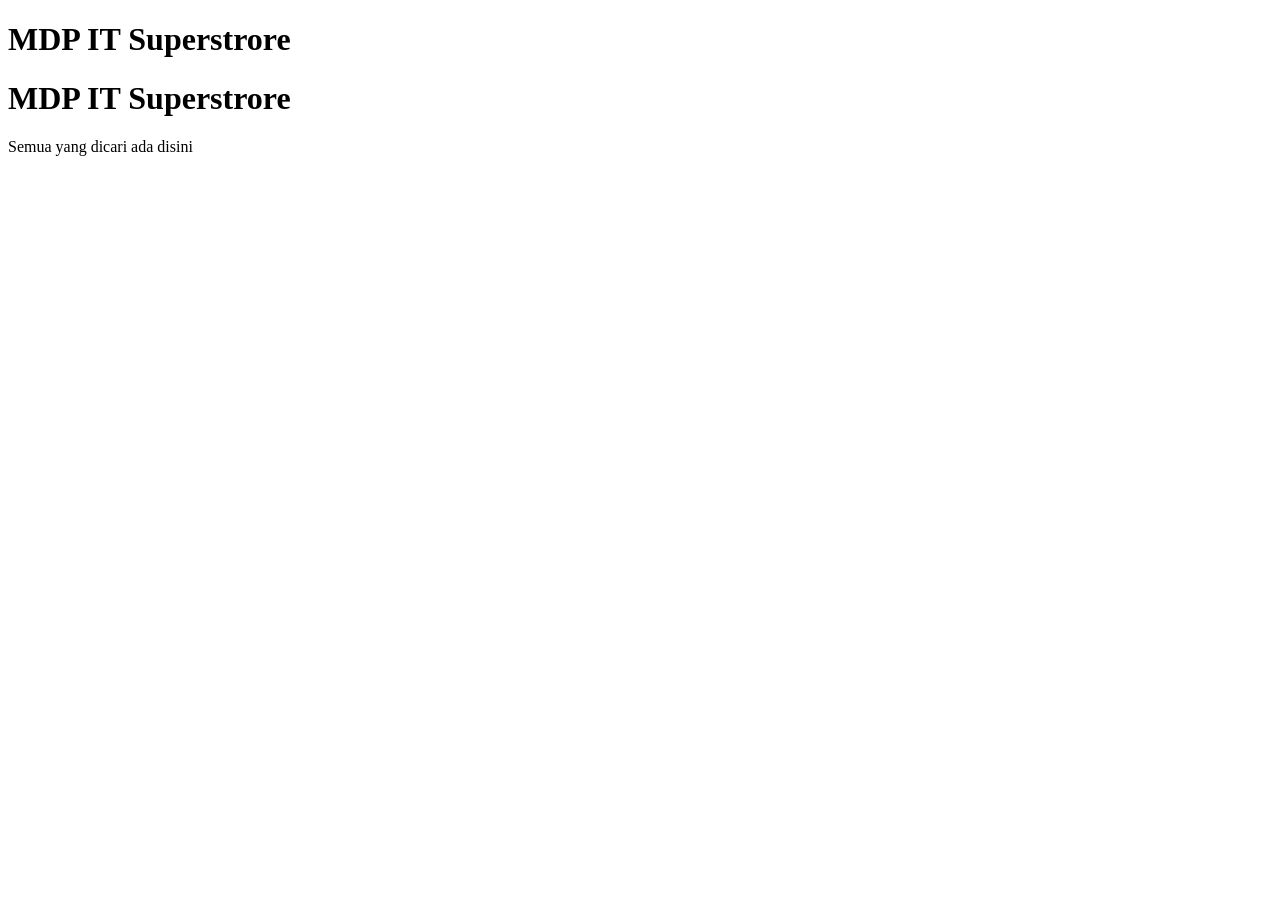
==== index.html @ 43a70f66 "menambhakan h1 dan paragraf" ====
<!DOCTYPE html>
<html lang="en">
<head>
    <meta charset="UTF-8">
    <meta name="viewport" content="width=device-width, initial-scale=1.0">
    <title>Halaman utama</title>
</head>
<body>
   <!--tag heading: h1 sd h6-->
   <h1>MDP IT Superstrore</h1> 
   <h1>MDP IT Superstrore</h1> 
   <p>Semua yang dicari ada disini</p> 
</body>
</html>
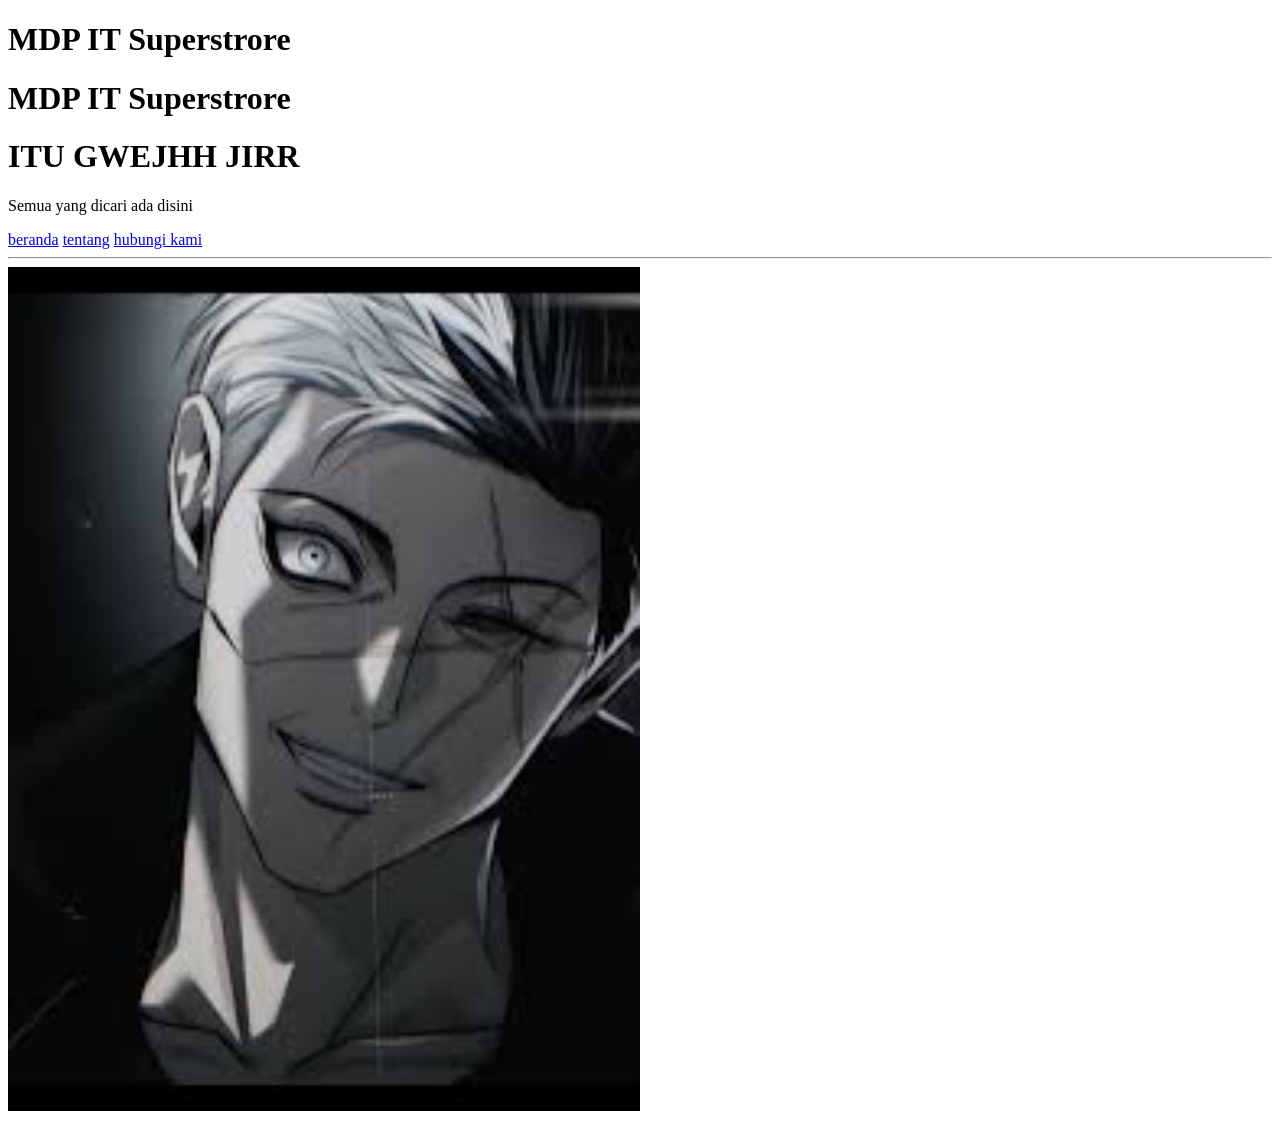
==== commit 96445819: "menambhakan banner tentang dan hubungi" ====
--- a/index.html
+++ b/index.html
@@ -9,6 +9,17 @@
    <!--tag heading: h1 sd h6-->
    <h1>MDP IT Superstrore</h1> 
    <h1>MDP IT Superstrore</h1> 
+   <h1>ITU GWEJHH JIRR</h1>
    <p>Semua yang dicari ada disini</p> 
+   <!-- ini komentar tidak di tampilkan pada browser-->
+    <!--hyperlink -->
+    <a href="index.html">beranda</a>
+    <a href="tentang.html">tentang</a>
+    <a href="hubungi.html">hubungi kami</a>
+
+    <hr>
+
+    <!--image-->
+    <img src="image/image.png" alt="gambar banner" width="50%">
 </body>
 </html>
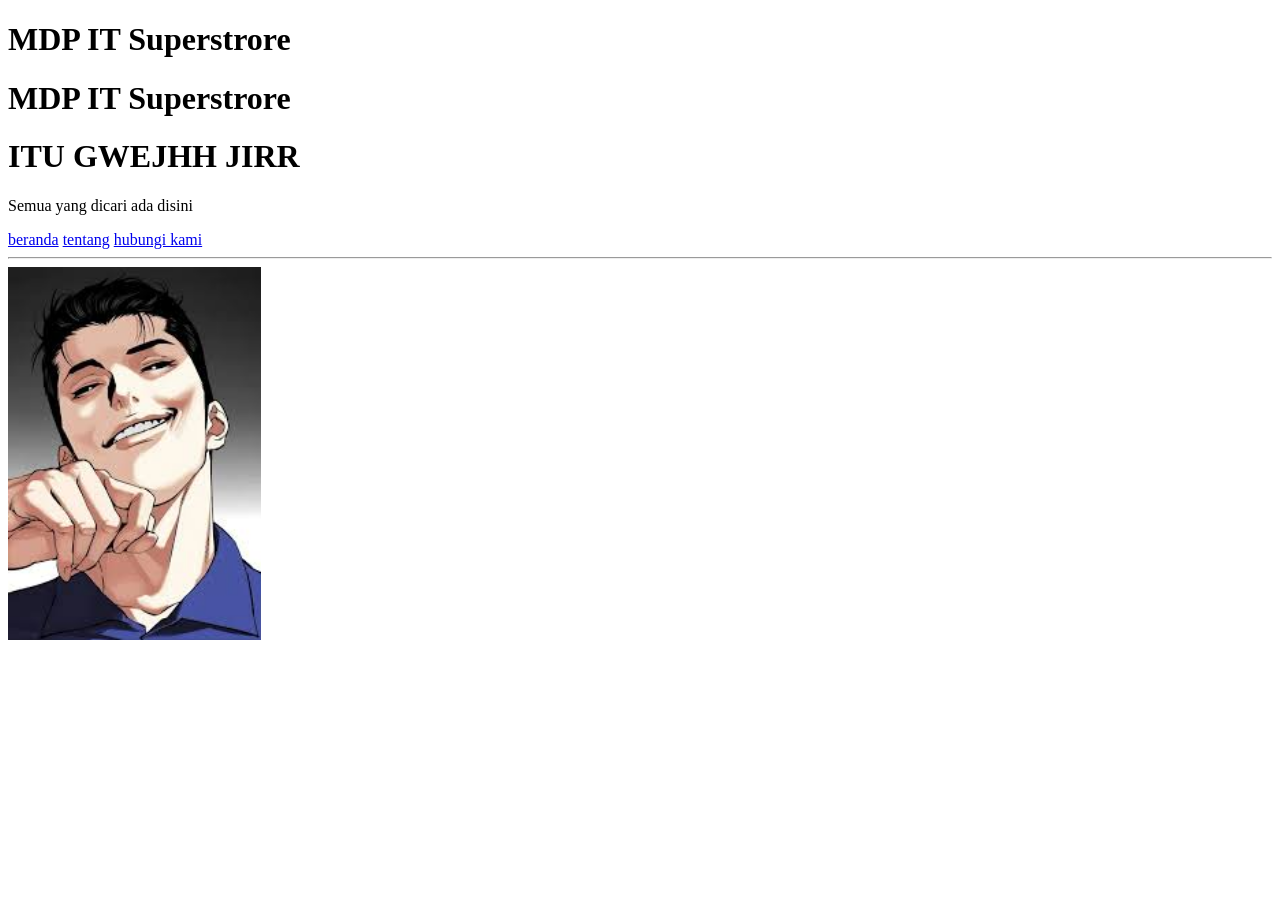
==== commit 8abfe4cb: "menambahkan banner tentang dan hubungi" ====
--- a/index.html
+++ b/index.html
@@ -20,6 +20,6 @@
     <hr>
 
     <!--image-->
-    <img src="image/image.png" alt="gambar banner" width="50%">
+    <img src="image/image.png" alt="gambar banner" width="20%">
 </body>
 </html>
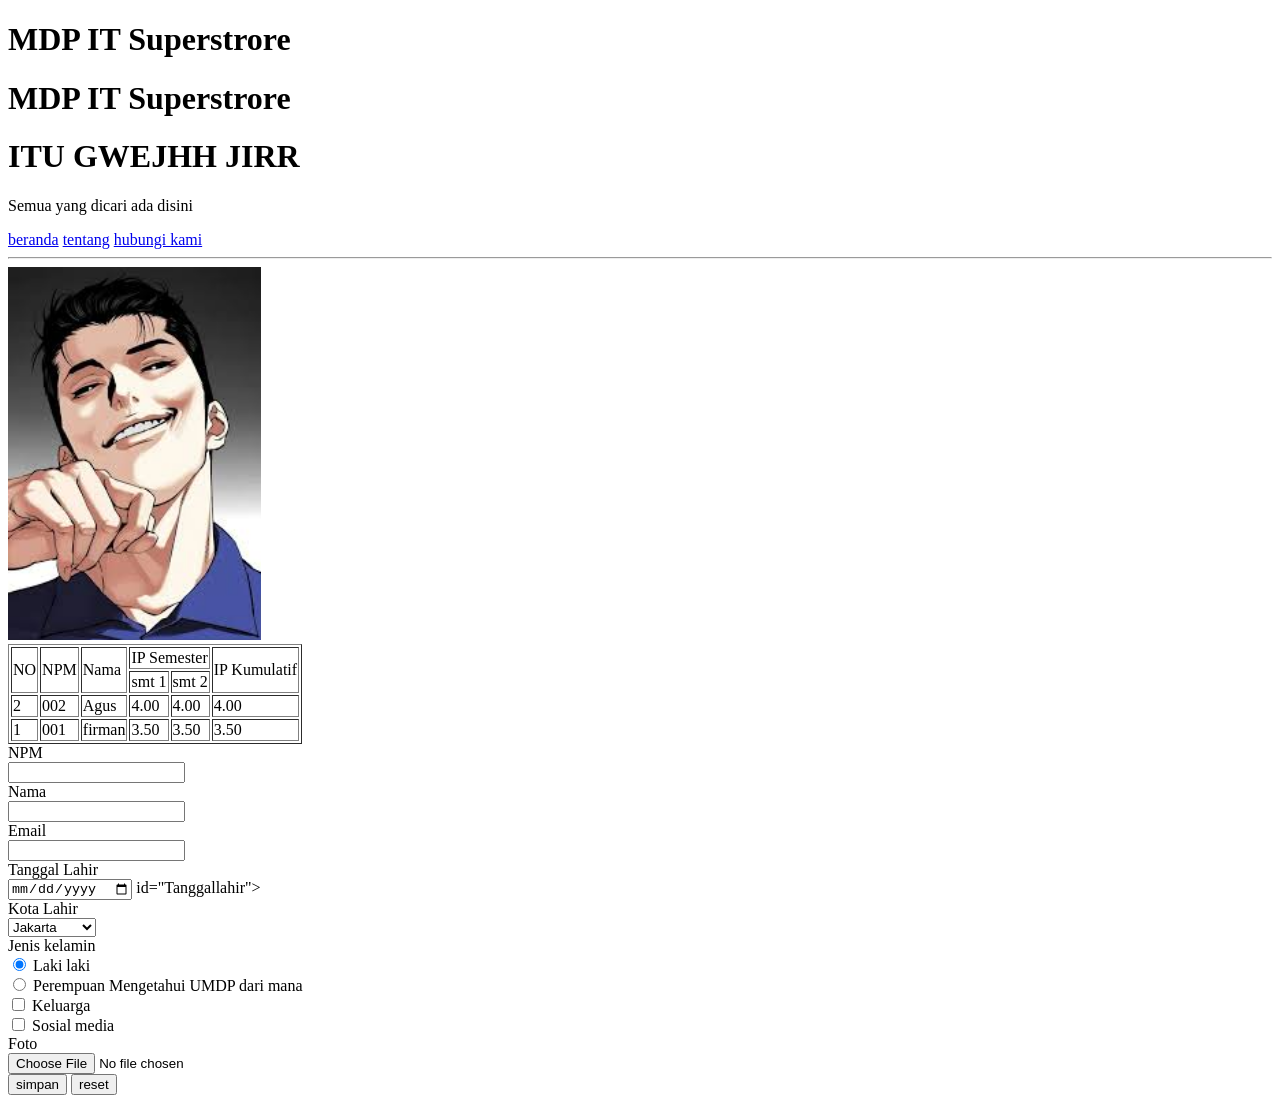
==== commit 7ae7be82: "tambah tabel dan form" ====
--- a/index.html
+++ b/index.html
@@ -7,7 +7,7 @@
 </head>
 <body>
    <!--tag heading: h1 sd h6-->
-   <h1>MDP IT Superstrore</h1> 
+   <h1>MDP IT Superstrore</h1>          
    <h1>MDP IT Superstrore</h1> 
    <h1>ITU GWEJHH JIRR</h1>
    <p>Semua yang dicari ada disini</p> 
@@ -19,7 +19,78 @@
 
     <hr>
 
+
     <!--image-->
     <img src="image/image.png" alt="gambar banner" width="20%">
+    
+    
+    <!--Latihan Tabel-->
+    <table border="1">
+    <tr>
+        <td rowspan="2">NO</td>
+        <td rowspan="2">NPM</td>
+        <td rowspan="2">Nama</td>
+        <td colspan="2">IP Semester</td>
+        <td rowspan="2">IP Kumulatif</td>
+    </tr>
+
+    <tr>
+        <td>smt 1</td>
+        <td>smt 2</td>
+    </tr>
+
+    <tr>
+        <td>2</td>
+        <td>002</td>
+        <td>Agus</td>
+        <td>4.00</td>
+        <td>4.00</td>
+        <td>4.00</td>
+    </tr>
+
+    <tr>
+        <td>1</td>
+        <td>001</td>
+        <td>firman</td>
+        <td>3.50</td>
+        <td>3.50</td>
+        <td>3.50</td>
+    </tr>
+    </table>
+
+    <form action="submit.html" method="post">
+        NPM <br>
+        <input type="text" name="NPM" id="npm"> <br>
+        Nama <br>
+        <input type="text" name="nama" id="nama"> <br>
+        Email <br>
+        <input type="email" name="email" id="email"> <br>
+        Tanggal Lahir <br>
+        <input type="date" name="tglLahir">
+        id="Tanggallahir"> <br>
+
+        Kota Lahir <br>
+        <select name="kotalahir" id="kotalahir">
+            <option value="JKT">Jakarta</option>
+            <option value="PLG">palembang</option>
+            <option value="BTM">Batam</option>
+        </select> <br>
+        Jenis kelamin <br>
+        <input type="radio" name="jk" value="L" checked> Laki laki <br>
+        <input type="radio" name="jk" value="P"> Perempuan
+        Mengetahui UMDP dari mana <br>
+        <input type="checkbox" name="cb1" value="K"> Keluarga <br>
+        
+        <input type="checkbox" name="cb2" value="S"> Sosial media <br>
+        Foto <br>
+        <input type="file" name="Foto" id=""> <br>
+        <button type="submit">simpan</button>
+        <button type="reset">reset</button>
+        
+
+        
+
+        
+
 </body>
 </html>
